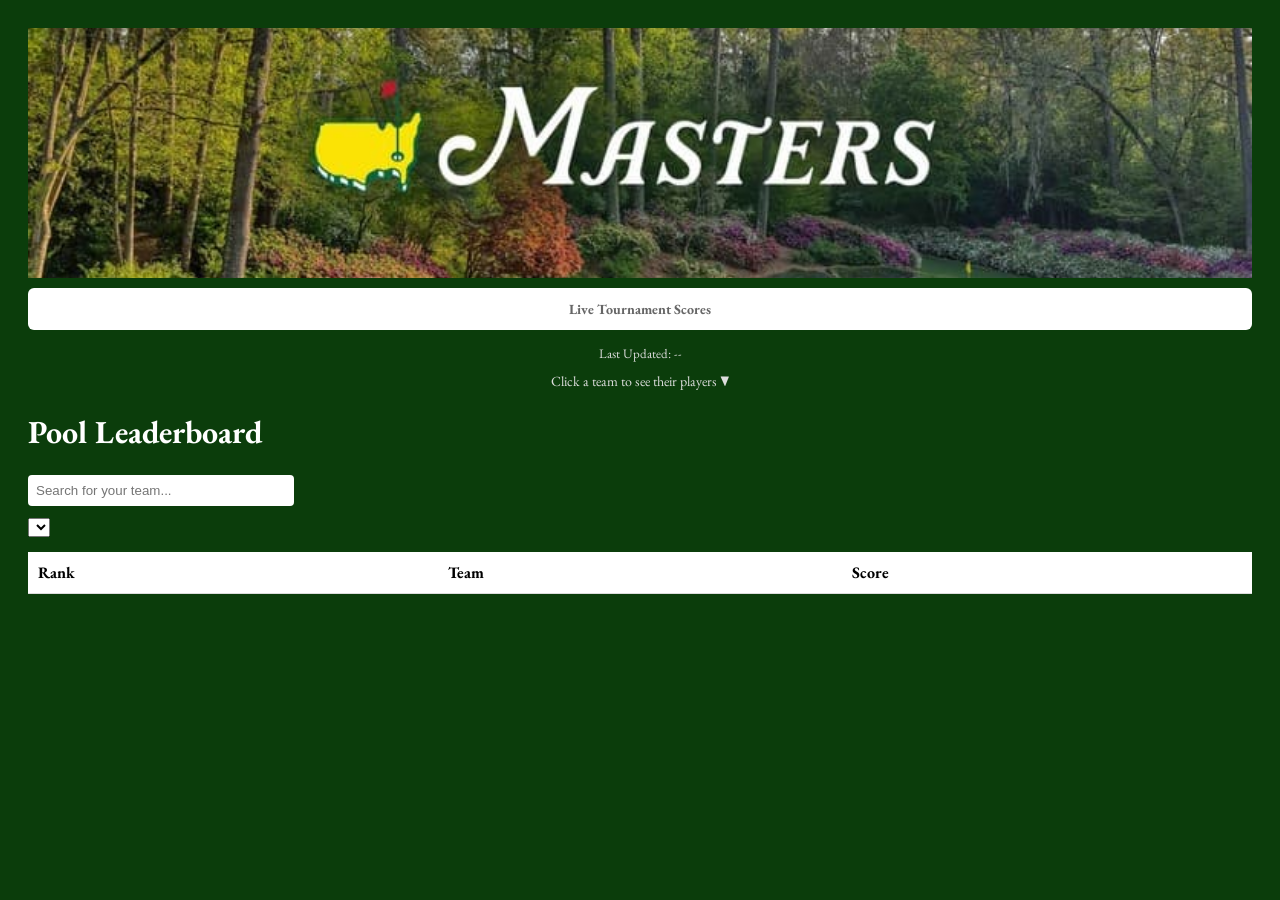
==== history.html @ 8215a3ab "Initial history build out" ====
<!DOCTYPE html>
<html>

<head>
<title>Masters Pool Leaderboard</title>

<link rel="stylesheet" href="styles.css">

<link rel="preconnect" href="https://fonts.googleapis.com">
<link rel="preconnect" href="https://fonts.gstatic.com" crossorigin>
<link href="https://fonts.googleapis.com/css2?family=EB+Garamond:ital,wght@0,400..800;1,400..800&display=swap" rel="stylesheet">

</head>

<body>

<div id="header">

<div class="hero-image"></div>

</div>

<div id="tournamentInfo">

<div id="tournamentStatus">
Live Tournament Scores
</div>

</div>

<div id="updateInfo">

<span id="lastUpdated">Last Updated: --</span>

<span class="refreshSpinner"
id ="refreshSpinner">⏳ Updating...</span>

</div>

<div id="expandNote">
Click a team to see their players ▼
</div>

<h1>Pool Leaderboard</h1>

<h2 id="poolTitle"></h2>

<div style="margin-bottom:10px;">
<input 
class="teamSearch"
id="teamSearch"
type="text"
placeholder="Search for your team..."
onkeyup="filterTeams()"
>
</div>

<div style="margin-bottom:15px;">
<select id="poolSelector" onchange="changePool()">
</select>
</div>

<table id="leaderboard">
<thead>
<tr>
<th>Rank</th>
<th>Team</th>
<th>Score</th>
</tr>
</thead>
<tbody></tbody>
</table>

<script>
const API_KEY = "eyJhbGciOiJIUzI1NiIsInR5cCI6IkpXVCJ9.eyJpc3MiOiJzdXBhYmFzZSIsInJlZiI6InB1ZmRjZnNnZGFianRueGZ4dWF0Iiwicm9sZSI6ImFub24iLCJpYXQiOjE3NzM0NjA0MDIsImV4cCI6MjA4OTAzNjQwMn0.p8BiiUN6uHOcVQVDEOEAgc-B4ZsyLQtDqsIZ-tnu63c"

const RESULTS_ENDPOINT =
"https://pufdcfsgdabjtnxfxuat.supabase.co/rest/v1/pool_results?select=*"

let results = []

function normalizeName(name){
return name
.normalize("NFD")
.replace(/[\u0300-\u036f]/g,"")
.toLowerCase()
.trim()
}

function titleCase(name){
return name.replace(/\b\w/g,c=>c.toUpperCase())
}

async function loadHistory(){

const res = await fetch(RESULTS_ENDPOINT,{
headers:{
apikey:API_KEY,
Authorization:`Bearer ${API_KEY}`
}
})

results = await res.json()

// sort newest tournaments first
results.sort((a,b)=>
new Date(b.created_at) - new Date(a.created_at)
)

populateDropdown()

if(results.length){
loadPool(results[0].id)
}

}

function populateDropdown(){

const selector = document.getElementById("poolSelector")

selector.innerHTML=""

results.forEach(r=>{

const option = document.createElement("option")

option.value = r.id

option.textContent =
`${r.year} ${r.tournament_name} — ${r.pool_name}`

selector.appendChild(option)

})

}

function changePool(){

const id = document.getElementById("poolSelector").value

loadPool(id)

}

function loadPool(id){

const row = results.find(r => r.id == id)

document.getElementById("poolTitle").innerText =
`${row.year} ${row.tournament_name} — ${row.pool_name}`

let leaderboard = row.leaderboard

// handle JSONB string response
if(typeof leaderboard === "string"){
leaderboard = JSON.parse(leaderboard)
}

renderLeaderboard(leaderboard)

}

function renderLeaderboard(teams){

const tbody = document.querySelector("#leaderboard tbody")
tbody.innerHTML=""

teams.forEach((team,i)=>{

const row=document.createElement("tr")

let medal=""

if(i===0) medal="🥇 "
if(i===1) medal="🥈 "
if(i===2) medal="🥉 "

row.innerHTML=`
<td>${i+1}</td>

<td style="cursor:pointer;font-weight:${i<3?'bold':'normal'}">

<span class="arrow">▶</span>
${medal}${team.name}

</td>

<td>${team.total}</td>
`

tbody.appendChild(row)

const detailRow=document.createElement("tr")

detailRow.style.display="none"

const playerHtml = team.players.map(p=>{

const counting =
team.best4.some(b =>
normalizeName(b.name) === normalizeName(p.name)
)

return `
<div style="display:flex;justify-content:space-between">

<span>
${counting ? "✔" : "✖"} ${titleCase(p.name)}
</span>

<span ${counting?'style="font-weight:bold"':''}>
${p.score}
</span>

</div>
`

}).join("")

detailRow.innerHTML=`
<td colspan="3" style="background:#f3f3f3">
${playerHtml}
</td>
`

tbody.appendChild(detailRow)

row.onclick=()=>{

const expanded =
detailRow.style.display === "table-row"

detailRow.style.display =
expanded ? "none" : "table-row"

const arrow = row.querySelector(".arrow")

arrow.textContent =
expanded ? "▶" : "▼"

}

})

}

function filterTeams(){

const input =
document.getElementById("teamSearch")
.value
.toLowerCase()

const rows =
document.querySelectorAll("#leaderboard tbody tr")

for(let i=0;i<rows.length;i+=2){

const teamRow = rows[i]
const detailRow = rows[i+1]

const text =
teamRow.innerText.toLowerCase()

const match = text.includes(input)

teamRow.style.display =
match ? "" : "none"

detailRow.style.display = "none"

}

}

loadHistory()

</script>

</body>

</html>
---- styles.css ----
:root{

/* Primary tournament colors */
--primary-color:#0b3d0b;
--secondary-color:#083608;
--accent-color:#FFD700;

/* Text colors */
--text-light:#ffffff;
--text-dark:#000000;

/* Hero image */
--hero-image:url("masters_banner.jpg");

}

body{
font-family:"EB Garamond", serif;
background:var(--primary-color);
color:var(--text-light);
padding:20px;
}

table{
width:100%;
border-collapse:collapse;
background:white;
color:black;
}

thead{
  text-align: left;
}

th,td{
padding:10px;
border-bottom:1px solid #ddd;
}

#header{
text-align:center;
margin-bottom:10px;
}

#header img{
max-width:200px;
width:100%;
height:auto;
display:block;
margin:auto;
}

#navbar{
display:flex;
gap:20px;
background:var(--secondary-color);
padding:12px;
margin-bottom:20px;
}

#navbar a{
color:var(--accent-color);
text-decoration:none;
font-weight:bold;
font-size:16px;
}

#navbar a:hover{
text-decoration:underline;
color:#fff3a0;
}

#tournamentInfo{
background:white;
color:black;
padding:12px;
border-radius:6px;
margin-bottom:15px;
text-align:center;
font-weight:bold;
}

.cutline{
color:white;
font-size:18px;
margin-bottom:10px;
font-weight:bold

}

#tournamentStatus{
font-size:14px;
color:#666;
}

#expandNote{
text-align:center;
margin-bottom:10px;
font-size:14px;
color:#ddd;
}

.arrow{
margin-right:8px;
color:#0b3d0b;
font-weight:bold;
}

#leaderboard tbody tr:hover{
background:#f4f4f4;
cursor:pointer;
}

#updateInfo{
text-align:center;
font-size:13px;
margin-bottom:10px;
color:#ddd;
}

.refreshSpinner{
margin-left:10px;
color:var(--accent-color);
font-weight:bold;
display:none;
}

.team{
background:white;
color:black;
padding:10px;
margin-bottom:10px;
border-radius:5px;
}

.team h3{
margin:0;
cursor:pointer;
}

.teamSearch{
padding:8px;
width:250px;
border-radius:4px;
border:none;
}

.players{
display:none;
margin-top:10px;
}

.selected{
background:var(--accent-color);
}

button{
padding:8px;
margin:3px;
}

.player{
display:block;
margin:2px;
}

.tiebreaker{
font-size:11px;
color:#777;
}

.instructions{
background:white;
color:black;
padding:15px;
border-radius:6px;
margin-bottom:20px;
}

.lockCountdown{
text-align:center;
margin-bottom:15px;
font-weight:bold;
color:var(--accent-color);
}

.message{
margin-top:20px;
font-weight:bold;
}

/* The hero image */
.hero-image{

background-image:var(--hero-image);

height:250px;
width:100%;

background-position:center;
background-repeat:no-repeat;
background-size:cover;
position:relative;

}


.oddsAccordion{
background:white;
color:black;
padding:12px;
border-radius:6px;
margin-top:15px;
}

.oddsAccordion summary{
cursor:pointer;
font-weight:bold;
color:#0b3d0b;
}

.oddsAccordion summary:hover{
color:#083608;
}

.favorite,.mid,.longshot{
  display: flex;
  flex-wrap: wrap;
}

.leaderboardKey{
background:white;
color:black;
padding:12px;
border-radius:6px;
margin-bottom:15px;
max-width:520px;
}

.leaderboardKey summary{
cursor:pointer;
font-weight:bold;
color:#0b3d0b;
font-size:16px;
}

.leaderboardKey summary:hover{
color:#083608;
}

.keyRow{
display:flex;
align-items:center;
margin-top:6px;
font-size:14px;
}

.keyIcon{
width:28px;
font-weight:bold;
}

body.valspar{

--primary-color:#004f7c;
--secondary-color:#00395a;
--accent-color:#00a3e0;

--hero-image:url("valspar_banner.png");

}

body.masters{

--primary-color:#0b3d0b;
--secondary-color:#083608;
--accent-color:#FFD700;

--hero-image:url("masters_banner.jpg");

}

body.pga{

--primary-color:#004f7c;
--secondary-color:#00395a;
--accent-color:#00a3e0;

--hero-image:url("pga_banner.jpg");

}
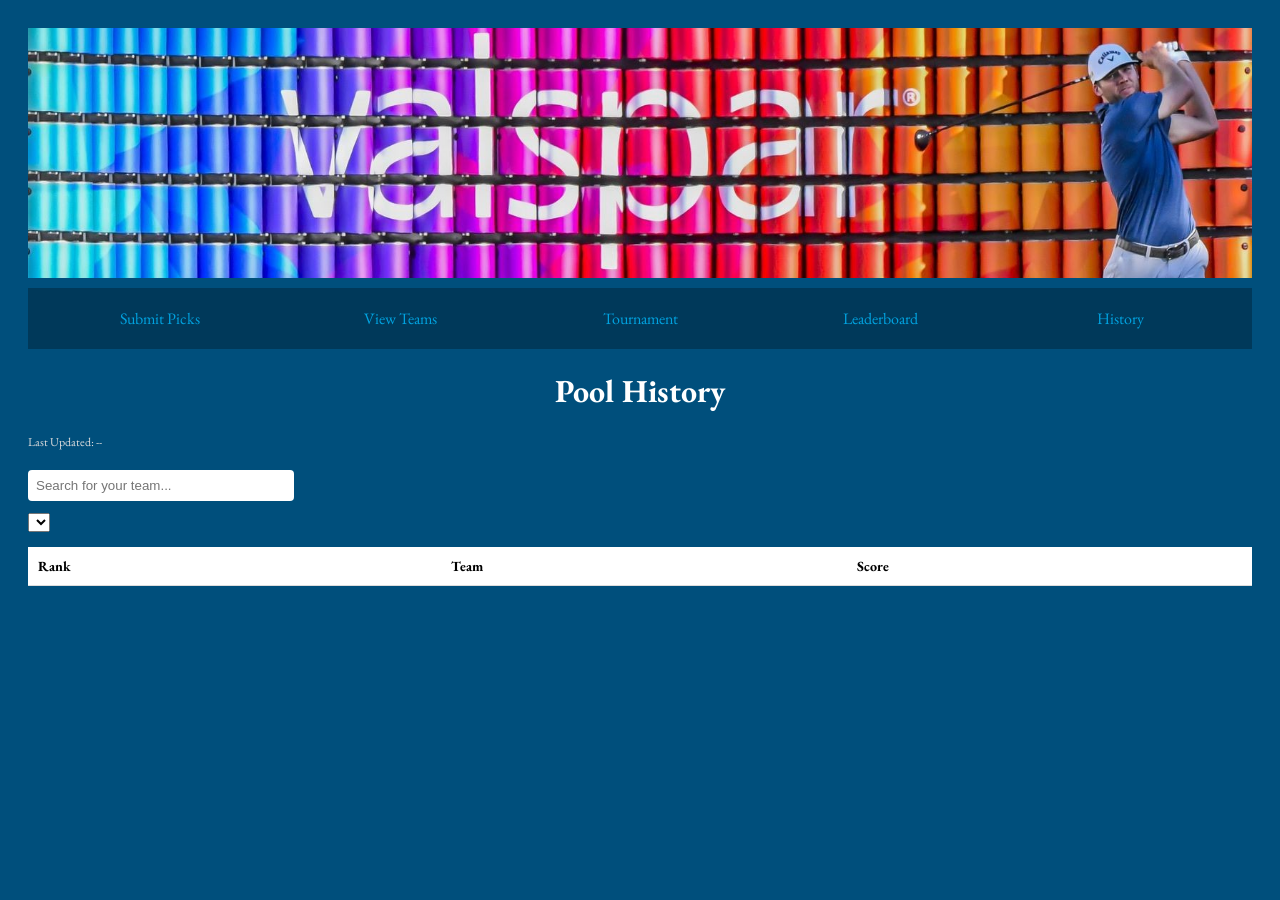
==== commit cfe74204: "set up to match leaderboard" ====
--- a/history.html
+++ b/history.html
@@ -2,46 +2,45 @@
 <html>
 
 <head>
-<title>Masters Pool Leaderboard</title>
+<title>Pool History</title>
 
 <link rel="stylesheet" href="styles.css">
 
 <link rel="preconnect" href="https://fonts.googleapis.com">
-<link rel="preconnect" href="https://fonts.gstatic.com" crossorigin>
-<link href="https://fonts.googleapis.com/css2?family=EB+Garamond:ital,wght@0,400..800;1,400..800&display=swap" rel="stylesheet">
-
+<link href="https://fonts.googleapis.com/css2?family=EB+Garamond:ital,wght@0,400..800&display=swap" rel="stylesheet">
+
+<meta name="viewport" content="width=device-width, initial-scale=1.0">
 </head>
 
-<body>
-
-<div id="header">
-
-<div class="hero-image"></div>
-
-</div>
-
-<div id="tournamentInfo">
-
-<div id="tournamentStatus">
-Live Tournament Scores
-</div>
-
-</div>
-
-<div id="updateInfo">
-
-<span id="lastUpdated">Last Updated: --</span>
-
-<span class="refreshSpinner"
-id ="refreshSpinner">⏳ Updating...</span>
-
-</div>
-
-<div id="expandNote">
-Click a team to see their players ▼
-</div>
-
-<h1>Pool Leaderboard</h1>
+<body class="valspar">
+
+<!-- HEADER -->
+<div class="header">
+  <div class="hero-image"></div>
+</div>
+
+<!-- NAVBAR -->
+<div class="navbar" id="navbar">
+  <div id="hamburger">☰</div>
+
+  <div id="navMenu">
+    <div id="closeMenu" class="closeMenu">✕</div>
+    <div class="menu-header">Menu</div>
+    <a href="index.html">Submit Picks</a>
+    <a href="teams.html">View Teams</a>
+    <a href="tournament.html">Tournament</a>
+    <a href="leaderboard.html">Leaderboard</a>
+    <a href="history.html">History</a>
+  </div>
+</div>
+
+<div id="overlay"></div>
+
+<h1>Pool History</h1>
+
+<div class="updateInfo">
+  <span id="lastUpdated">Last Updated: --</span>
+</div>
 
 <h2 id="poolTitle"></h2>
 
@@ -56,8 +55,7 @@
 </div>
 
 <div style="margin-bottom:15px;">
-<select id="poolSelector" onchange="changePool()">
-</select>
+<select id="poolSelector" onchange="changePool()"></select>
 </div>
 
 <table id="leaderboard">
@@ -72,6 +70,7 @@
 </table>
 
 <script>
+
 const API_KEY = "eyJhbGciOiJIUzI1NiIsInR5cCI6IkpXVCJ9.eyJpc3MiOiJzdXBhYmFzZSIsInJlZiI6InB1ZmRjZnNnZGFianRueGZ4dWF0Iiwicm9sZSI6ImFub24iLCJpYXQiOjE3NzM0NjA0MDIsImV4cCI6MjA4OTAzNjQwMn0.p8BiiUN6uHOcVQVDEOEAgc-B4ZsyLQtDqsIZ-tnu63c"
 
 const RESULTS_ENDPOINT =
@@ -80,205 +79,249 @@
 let results = []
 
 function normalizeName(name){
-return name
-.normalize("NFD")
-.replace(/[\u0300-\u036f]/g,"")
-.toLowerCase()
-.trim()
+  return name
+  .normalize("NFD")
+  .replace(/[\u0300-\u036f]/g,"")
+  .toLowerCase()
+  .trim()
 }
 
 function titleCase(name){
-return name.replace(/\b\w/g,c=>c.toUpperCase())
+  return name.replace(/\b\w/g,c=>c.toUpperCase())
 }
 
 async function loadHistory(){
 
-const res = await fetch(RESULTS_ENDPOINT,{
-headers:{
-apikey:API_KEY,
-Authorization:`Bearer ${API_KEY}`
-}
-})
-
-results = await res.json()
-
-// sort newest tournaments first
-results.sort((a,b)=>
-new Date(b.created_at) - new Date(a.created_at)
-)
-
-populateDropdown()
-
-if(results.length){
-loadPool(results[0].id)
-}
-
+  const res = await fetch(RESULTS_ENDPOINT,{
+    headers:{
+      apikey:API_KEY,
+      Authorization:`Bearer ${API_KEY}`
+    }
+  })
+
+  results = await res.json()
+
+  results.sort((a,b)=>
+    new Date(b.created_at) - new Date(a.created_at)
+  )
+
+  populateDropdown()
+
+  if(results.length){
+    loadPool(results[0].id)
+  }
+
+  updateTimestamp()
+}
+
+function updateTimestamp(){
+  const now = new Date()
+  document.getElementById("lastUpdated").innerText =
+    "Last Updated: " +
+    now.toLocaleTimeString([], {hour:'2-digit',minute:'2-digit'})
 }
 
 function populateDropdown(){
 
-const selector = document.getElementById("poolSelector")
-
-selector.innerHTML=""
-
-results.forEach(r=>{
-
-const option = document.createElement("option")
-
-option.value = r.id
-
-option.textContent =
-`${r.year} ${r.tournament_name} — ${r.pool_name}`
-
-selector.appendChild(option)
-
-})
-
+  const selector = document.getElementById("poolSelector")
+  selector.innerHTML=""
+
+  results.forEach(r=>{
+    const option = document.createElement("option")
+    option.value = r.id
+    option.textContent =
+      `${r.year} ${r.tournament_name} — ${r.pool_name}`
+    selector.appendChild(option)
+  })
 }
 
 function changePool(){
-
-const id = document.getElementById("poolSelector").value
-
-loadPool(id)
-
+  const id = document.getElementById("poolSelector").value
+  loadPool(id)
 }
 
 function loadPool(id){
 
-const row = results.find(r => r.id == id)
-
-document.getElementById("poolTitle").innerText =
-`${row.year} ${row.tournament_name} — ${row.pool_name}`
-
-let leaderboard = row.leaderboard
-
-// handle JSONB string response
-if(typeof leaderboard === "string"){
-leaderboard = JSON.parse(leaderboard)
-}
-
-renderLeaderboard(leaderboard)
-
+  const row = results.find(r => r.id == id)
+
+  document.getElementById("poolTitle").innerText =
+    `${row.year} ${row.tournament_name} — ${row.pool_name}`
+
+  let leaderboard = row.leaderboard
+
+    try {
+    if(typeof leaderboard === "string"){
+        leaderboard = JSON.parse(leaderboard)
+    }
+    } catch(e){
+    console.error("Failed to parse leaderboard:", leaderboard)
+    return
+    }
+
+    if(!leaderboard || !leaderboard.length){
+    console.log("Empty leaderboard:", leaderboard)
+    return
+    }
+
+  renderLeaderboard(leaderboard)
 }
 
 function renderLeaderboard(teams){
 
-const tbody = document.querySelector("#leaderboard tbody")
-tbody.innerHTML=""
-
-teams.forEach((team,i)=>{
-
-const row=document.createElement("tr")
-
-let medal=""
-
-if(i===0) medal="🥇 "
-if(i===1) medal="🥈 "
-if(i===2) medal="🥉 "
-
-row.innerHTML=`
-<td>${i+1}</td>
-
-<td style="cursor:pointer;font-weight:${i<3?'bold':'normal'}">
-
-<span class="arrow">▶</span>
-${medal}${team.name}
-
-</td>
-
-<td>${team.total}</td>
-`
-
-tbody.appendChild(row)
-
-const detailRow=document.createElement("tr")
-
-detailRow.style.display="none"
-
-const playerHtml = team.players.map(p=>{
-
-const counting =
-team.best4.some(b =>
-normalizeName(b.name) === normalizeName(p.name)
-)
-
-return `
-<div style="display:flex;justify-content:space-between">
-
-<span>
-${counting ? "✔" : "✖"} ${titleCase(p.name)}
-</span>
-
-<span ${counting?'style="font-weight:bold"':''}>
-${p.score}
-</span>
-
-</div>
-`
-
-}).join("")
-
-detailRow.innerHTML=`
-<td colspan="3" style="background:#f3f3f3">
-${playerHtml}
-</td>
-`
-
-tbody.appendChild(detailRow)
-
-row.onclick=()=>{
-
-const expanded =
-detailRow.style.display === "table-row"
-
-detailRow.style.display =
-expanded ? "none" : "table-row"
-
-const arrow = row.querySelector(".arrow")
-
-arrow.textContent =
-expanded ? "▶" : "▼"
-
-}
-
-})
-
+  const tbody = document.querySelector("#leaderboard tbody")
+  tbody.innerHTML=""
+
+  teams.sort((a,b)=>{
+
+    if(a.total !== b.total){
+        return a.total - b.total
+    }
+
+    return (b.tiebreaker ?? 0) - (a.tiebreaker ?? 0)
+    })
+
+    const leaderScore = teams[0]?.total ?? 0    
+
+  teams.forEach((team,i)=>{
+
+    const shotsBack = team.total - leaderScore
+
+    const shotsBackText =
+    shotsBack === 0
+        ? "Leader"
+        : `${shotsBack} ${shotsBack === 1 ? "shot" : "shots"} back`
+
+    const row=document.createElement("tr")
+
+    let medal=""
+    if(i===0) medal="🥇 "
+    if(i===1) medal="🥈 "
+    if(i===2) medal="🥉 "
+
+    const tiebreakerHtml =
+    team.tiebreaker !== undefined
+        ? `<div class="tiebreaker">
+            Tiebreaker: ${team.tiebreaker.toFixed(1)}
+        </div>`
+        : ""
+
+    row.innerHTML=`
+    <td>${i+1}</td>
+    <td class="team-row ${i < 3 ? 'top-team' : ''}">
+        <span class="arrow">▶</span>
+        ${medal}${titleCase(team.name)}
+        ${tiebreakerHtml}
+    </td>
+    <td>
+        ${team.total}
+        <div class="tiebreaker">
+            ${shotsBackText}
+        </div>
+    </td>
+    `
+
+    tbody.appendChild(row)
+
+    const detailRow=document.createElement("tr")
+    detailRow.style.display="none"
+
+    const playerHtml = team.players.map(p=>{
+
+      const counting =
+        team.best4.some(b =>
+            normalizeName(b) === normalizeName(p.name)
+            )
+
+      return `
+        <div class="player-row">
+          <span>
+            ${counting ? "✔" : "✖"} ${titleCase(p.name)}
+          </span>
+          <span ${counting?'style="font-weight:bold"':''}>
+            ${p.score}
+          </span>
+        </div>
+      `
+
+    }).join("")
+
+    detailRow.innerHTML=`
+      <td colspan="3" style="background:#f3f3f3">
+        ${playerHtml}
+      </td>
+    `
+
+    tbody.appendChild(detailRow)
+
+    row.onclick=()=>{
+      const expanded =
+        detailRow.style.display === "table-row"
+
+      detailRow.style.display =
+        expanded ? "none" : "table-row"
+
+      const arrow = row.querySelector(".arrow")
+      arrow.textContent = expanded ? "▶" : "▼"
+    }
+
+  })
 }
 
 function filterTeams(){
 
-const input =
-document.getElementById("teamSearch")
-.value
-.toLowerCase()
-
-const rows =
-document.querySelectorAll("#leaderboard tbody tr")
-
-for(let i=0;i<rows.length;i+=2){
-
-const teamRow = rows[i]
-const detailRow = rows[i+1]
-
-const text =
-teamRow.innerText.toLowerCase()
-
-const match = text.includes(input)
-
-teamRow.style.display =
-match ? "" : "none"
-
-detailRow.style.display = "none"
-
-}
-
+  const input =
+    document.getElementById("teamSearch")
+    .value
+    .toLowerCase()
+
+  const rows =
+    document.querySelectorAll("#leaderboard tbody tr")
+
+  for(let i=0;i<rows.length;i+=2){
+
+    const teamRow = rows[i]
+    const detailRow = rows[i+1]
+
+    const text =
+      teamRow.innerText.toLowerCase()
+
+    const match = text.includes(input)
+
+    teamRow.style.display =
+      match ? "" : "none"
+
+    detailRow.style.display = "none"
+  }
 }
 
 loadHistory()
 
 </script>
 
+<!-- NAVBAR SCRIPT -->
+<script>
+document.addEventListener("DOMContentLoaded", () => {
+  const hamburger = document.getElementById("hamburger");
+  const navMenu = document.getElementById("navMenu");
+  const overlay = document.getElementById("overlay");
+  const closeMenu = document.getElementById("closeMenu");
+
+  hamburger.addEventListener("click", () => {
+    navMenu.classList.add("active");
+    overlay.classList.add("active");
+  });
+
+  overlay.addEventListener("click", () => {
+    navMenu.classList.remove("active");
+    overlay.classList.remove("active");
+  });
+
+  closeMenu.addEventListener("click", () => {
+    navMenu.classList.remove("active");
+    overlay.classList.remove("active");
+  });
+});
+</script>
+
 </body>
-
 </html>
--- a/styles.css
+++ b/styles.css
@@ -1,291 +1,370 @@
 :root{
-
-/* Primary tournament colors */
---primary-color:#0b3d0b;
---secondary-color:#083608;
---accent-color:#FFD700;
-
-/* Text colors */
---text-light:#ffffff;
---text-dark:#000000;
-
-/* Hero image */
---hero-image:url("masters_banner.jpg");
-
-}
-
+  --primary-color:#0b3d0b;
+  --secondary-color:#083608;
+  --accent-color:#FFD700;
+
+  --text-light:#ffffff;
+  --text-dark:#000000;
+
+  --hero-image:url("masters_banner.jpg");
+}
+
+/* THEMES */
+body.valspar{
+  --primary-color:#004f7c;
+  --secondary-color:#00395a;
+  --accent-color:#00a3e0;
+  --hero-image:url("valspar_banner.png");
+}
+
+body.masters{
+  --primary-color:#0b3d0b;
+  --secondary-color:#083608;
+  --accent-color:#FFD700;
+  --hero-image:url("masters_banner.jpg");
+}
+
+body.pga{
+  --primary-color:#004f7c;
+  --secondary-color:#00395a;
+  --accent-color:#00a3e0;
+  --hero-image:url("pga_banner.jpg");
+}
+
+/* BASE (MOBILE FIRST) */
 body{
-font-family:"EB Garamond", serif;
-background:var(--primary-color);
-color:var(--text-light);
-padding:20px;
-}
-
+  font-family:"EB Garamond", serif;
+  background:var(--primary-color);
+  color:var(--text-light);
+  padding:12px;
+  font-size:14px;
+}
+
+/* HERO */
+.hero-image{
+  background-image:var(--hero-image);
+  height:90px;
+  width:100%;
+  background-position:center;
+  background-size:cover;
+}
+
+/* HEADER */
+.header{
+  text-align:center;
+  margin-bottom:10px;
+}
+
+h1{
+  text-align: center; 
+}
+
+/* NAVBAR */
+.navbar{
+  display:flex;
+  justify-content:space-between;
+  align-items:center;
+  background:var(--secondary-color);
+  padding:12px;
+  position:relative;
+  margin-bottom:20px;
+}
+
+#hamburger{
+  font-size:26px;
+  cursor:pointer;
+  color:var(--accent-color);
+}
+
+/* MOBILE MENU */
+#navMenu{
+  position:fixed;
+  top:0;
+  right:0;
+  height:100%;
+  width:260px;
+
+  box-sizing:border-box;
+
+  transform:translateX(100%);
+  transition:transform 0.3s ease;
+
+  background:var(--secondary-color);
+  display:flex;
+  flex-direction:column;
+  padding:70px 20px;
+
+  z-index:1000;
+}
+
+#navMenu.active{
+  transform: translateX(0);
+}
+
+#navMenu.active{
+  right:0;
+}
+
+#navMenu a{
+  display:block;
+  padding:14px;
+  margin-bottom:8px;
+
+  border-radius:6px;
+  text-decoration:none;
+
+  background:rgba(255,255,255,0.05);
+  color:var(--accent-color);
+
+  transition:all 0.2s ease;
+}
+
+#navMenu a:hover{
+  background:rgba(255,255,255,0.15);
+  color:var(--text-light);
+  transform:translateX(4px);
+}
+
+.menu-header{
+  font-size:20px;
+  font-weight:bold;
+  margin-bottom:20px;
+  color:var(--text-light);
+}
+
+.closeMenu{
+  position:absolute;
+  top:15px;
+  right:15px;
+  font-size:22px;
+  cursor:pointer;
+  color:var(--accent-color);
+}
+
+#overlay{
+  position:fixed;
+  top:0;
+  left:0;
+  width:100%;
+  height:100%;
+  background:rgba(0,0,0,0.5);
+  display:none;
+  z-index:999;
+}
+
+#overlay.active{
+  display:block;
+}
+
+/* CONTENT BLOCKS */
+.instructions,
+.oddsAccordion{
+  background:white;
+  color:black;
+  padding:12px;
+  border-radius:6px;
+}
+
+.leaderboardKey{
+  background:white;
+  color:black;
+  padding:12px;
+  border-radius:6px;
+  margin-bottom: 10px;
+}
+
+/* TEXT ELEMENTS */
+.cutline{
+  font-size:16px;
+  font-weight:bold;
+}
+
+.updateInfo{
+  text-align:left;
+  font-size:12px;
+  color:#ddd;
+}
+
+.lockCountdown{
+  text-align:center;
+  margin-bottom:10px;
+  font-weight:bold;
+  color:var(--accent-color);
+}
+
+.message{
+  margin-top:15px;
+  font-weight:bold;
+}
+
+/* TABLES (MOBILE FIRST) */
 table{
-width:100%;
-border-collapse:collapse;
-background:white;
-color:black;
-}
-
-thead{
-  text-align: left;
-}
-
-th,td{
-padding:10px;
-border-bottom:1px solid #ddd;
-}
-
-#header{
-text-align:center;
-margin-bottom:10px;
-}
-
-#header img{
-max-width:200px;
-width:100%;
-height:auto;
-display:block;
-margin:auto;
-}
-
-#navbar{
-display:flex;
-gap:20px;
-background:var(--secondary-color);
-padding:12px;
-margin-bottom:20px;
-}
-
-#navbar a{
-color:var(--accent-color);
-text-decoration:none;
-font-weight:bold;
-font-size:16px;
-}
-
-#navbar a:hover{
-text-decoration:underline;
-color:#fff3a0;
-}
-
-#tournamentInfo{
-background:white;
-color:black;
-padding:12px;
-border-radius:6px;
-margin-bottom:15px;
-text-align:center;
-font-weight:bold;
-}
-
-.cutline{
-color:white;
-font-size:18px;
-margin-bottom:10px;
-font-weight:bold
-
-}
-
-#tournamentStatus{
-font-size:14px;
-color:#666;
-}
-
-#expandNote{
-text-align:center;
-margin-bottom:10px;
-font-size:14px;
-color:#ddd;
-}
-
-.arrow{
-margin-right:8px;
-color:#0b3d0b;
-font-weight:bold;
-}
-
-#leaderboard tbody tr:hover{
-background:#f4f4f4;
-cursor:pointer;
-}
-
-#updateInfo{
-text-align:center;
-font-size:13px;
-margin-bottom:10px;
-color:#ddd;
-}
-
-.refreshSpinner{
-margin-left:10px;
-color:var(--accent-color);
-font-weight:bold;
-display:none;
-}
-
+  width:100%;
+  border-collapse:collapse;
+  background:white;
+  color:black;
+  font-size:14px;
+}
+
+th, td{
+  padding:6px;
+  border-bottom:1px solid #ddd;
+  text-align:left;
+}
+
+/* TEAM LIST */
 .team{
-background:white;
-color:black;
-padding:10px;
-margin-bottom:10px;
-border-radius:5px;
+  background:white;
+  color:black;
+  padding:10px;
+  margin-bottom:10px;
+  border-radius:5px;
 }
 
 .team h3{
-margin:0;
-cursor:pointer;
+  margin:0;
+  cursor:pointer;
+}
+
+.players{
+  display:none;
+  margin-top:8px;
+}
+
+/* SEARCH */
+.search-container{
+  flex-direction: column-reverse;
+  display: flex;
+  align-content: left;
+  justify-content: left;
+  margin-bottom: 10px;
+}
+
+.expandNote{
+  padding: 4px 0;
 }
 
 .teamSearch{
-padding:8px;
-width:250px;
-border-radius:4px;
-border:none;
-}
-
-.players{
-display:none;
-margin-top:10px;
+  padding:8px;
+  border-radius:4px;
+  border:none;
+}
+
+/* BUTTONS */
+button{
+  padding:8px;
+  margin:3px;
+}
+
+/* PLAYER PICK UI */
+.favorite, .mid, .longshot{
+  display:flex;
+  flex-wrap:wrap;
+}
+
+.player{
+  display:block;
+  margin:2px;
 }
 
 .selected{
-background:var(--accent-color);
-}
-
-button{
-padding:8px;
-margin:3px;
-}
-
-.player{
-display:block;
-margin:2px;
+  background:var(--accent-color);
+}
+
+/* LEADERBOARD */
+.team-row{
+  cursor:pointer;
+}
+
+.top-team{
+  font-weight:bold;
+}
+
+.player-row{
+  display:flex;
+  justify-content:space-between;
+}
+
+.detail-cell{
+  background:#f3f3f3;
 }
 
 .tiebreaker{
-font-size:11px;
-color:#777;
-}
-
-.instructions{
-background:white;
-color:black;
-padding:15px;
-border-radius:6px;
-margin-bottom:20px;
-}
-
-.lockCountdown{
-text-align:center;
-margin-bottom:15px;
-font-weight:bold;
-color:var(--accent-color);
-}
-
-.message{
-margin-top:20px;
-font-weight:bold;
-}
-
-/* The hero image */
-.hero-image{
-
-background-image:var(--hero-image);
-
-height:250px;
-width:100%;
-
-background-position:center;
-background-repeat:no-repeat;
-background-size:cover;
-position:relative;
-
-}
-
-
-.oddsAccordion{
-background:white;
-color:black;
-padding:12px;
-border-radius:6px;
-margin-top:15px;
-}
-
-.oddsAccordion summary{
-cursor:pointer;
-font-weight:bold;
-color:#0b3d0b;
-}
-
-.oddsAccordion summary:hover{
-color:#083608;
-}
-
-.favorite,.mid,.longshot{
-  display: flex;
-  flex-wrap: wrap;
-}
-
-.leaderboardKey{
-background:white;
-color:black;
-padding:12px;
-border-radius:6px;
-margin-bottom:15px;
-max-width:520px;
-}
-
+  font-size:11px;
+  color:#777;
+}
+
+/* ACCORDION */
+.oddsAccordion summary,
 .leaderboardKey summary{
-cursor:pointer;
-font-weight:bold;
-color:#0b3d0b;
-font-size:16px;
-}
-
-.leaderboardKey summary:hover{
-color:#083608;
-}
-
-.keyRow{
-display:flex;
-align-items:center;
-margin-top:6px;
-font-size:14px;
-}
-
-.keyIcon{
-width:28px;
-font-weight:bold;
-}
-
-body.valspar{
-
---primary-color:#004f7c;
---secondary-color:#00395a;
---accent-color:#00a3e0;
-
---hero-image:url("valspar_banner.png");
-
-}
-
-body.masters{
-
---primary-color:#0b3d0b;
---secondary-color:#083608;
---accent-color:#FFD700;
-
---hero-image:url("masters_banner.jpg");
-
-}
-
-body.pga{
-
---primary-color:#004f7c;
---secondary-color:#00395a;
---accent-color:#00a3e0;
-
---hero-image:url("pga_banner.jpg");
+  cursor:pointer;
+  color: var(--text-dark);;
+}
+
+@media (min-width:768px){
+
+  body{
+    padding:20px;
+    font-size:16px;
+  }
+
+  .hero-image{
+    height:250px;
+  }
+
+  #hamburger{
+    display:none;
+  }
+
+  .closeMenu{
+    display: none;
+  }
+
+  .menu-header{
+    display: none;
+  }
+
+  .search-container{
+    flex-direction: row;
+  }
+
+  .expandNote{
+    padding: 4px 16px;
+  }
+
+  #navMenu{
+    position:static;
+    flex-direction:row;
+    height:auto;
+    width:100%;
+    padding:0;
+    display: flex;
+    justify-content: space-between;
+    align-items:center;
+    transform:none; /* 🔥 IMPORTANT */
+  }
+
+  #navMenu a:hover{
+    background:none;
+    text-decoration:underline;
+  }
+
+  #navMenu a{
+    margin: 0;
+    width: auto;
+    font-size:16px;
+    background:none;
+    flex:1;
+    text-align: center;
+    padding: 8px 0;
+  }
+
+  th, td{
+    padding:10px;
+  }
+
+  .teamSearch{
+    width:250px;
+  }
 
 }
